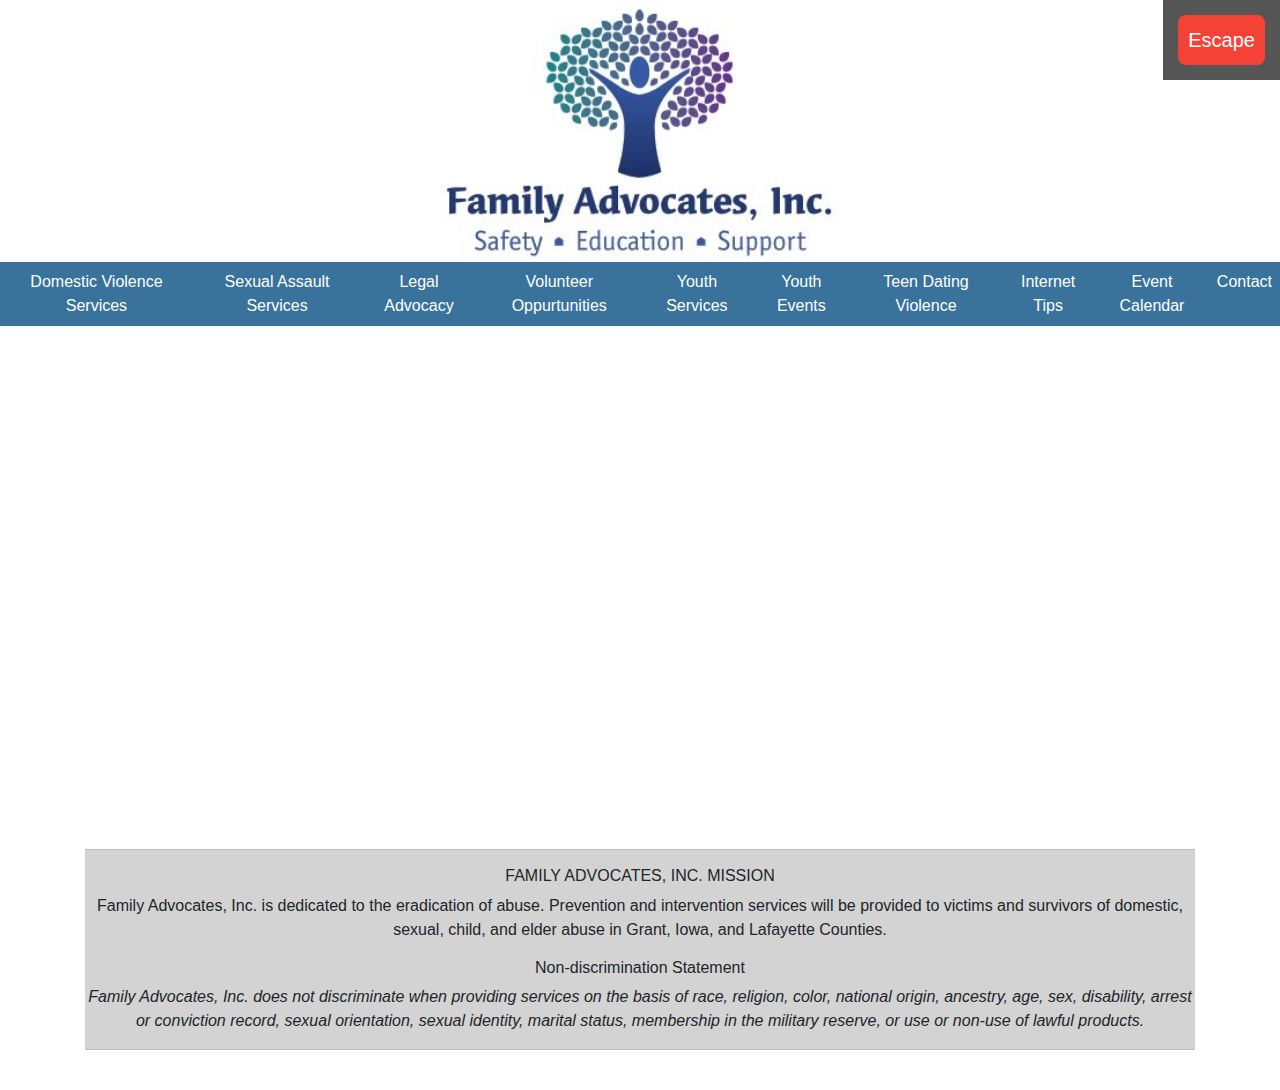
==== calendar.html @ 117eab4a "Add files via upload" ====
<!DOCTYPE html>
<html>
<head>
    <title>YouTube</title>
	<link rel="shortcut icon" href="favicon.ico" />
    <link rel="stylesheet" type="text/css" href="assets/css/style.css">
    <link rel="stylesheet" type="text/css" href="assets/css/bootstrap.css">
</head>
<body>
    <header>
        <div class="banner">
            <a href="index.html"><img class="logo" src="./assets/images/Logo.jpg" alt="Family Advocates, Inc" /></a>
        </div>
        <nav class="navbar navbar-expand-lg navbar-light">
            <button class="navbar-toggler" type="button" data-toggle="collapse" data-target="#navbarSupportedContent" aria-controls="navbarSupportedContent" aria-expanded="false" aria-label="Toggle navigation">
                <span class="navbar-toggler-icon"></span>
            </button>

            <div class="collapse navbar-collapse" id="navbarSupportedContent">
                <ul class="navbar-nav mr-auto">
                    <li class="nav-item dropdown">
                        <a class="nav-link" href="domesticViolence.html" id="navbarDropdown" role="button" aria-haspopup="true" aria-expanded="false" align="center" style="verticle-align: middle;">
                            Domestic Violence Services
                        </a>
						<div class="dropdown-menu" aria-labelledby="navbarDropdown">
                            <a class="dropdown-item" href="domesticViolence.html#Family_Partner_Abuse">Family/Partner Abuse</a>
                            <a class="dropdown-item" href="domesticViolence.html#Vic_Adv">Victim Advocacy</a>
                        </div>
                    </li>
                    <li class="nav-item dropdown">
                        <a class="nav-link" href="sexualAssault.html" id="navbarDropdown" role="button" aria-haspopup="true" aria-expanded="false" align="center">
                            Sexual Assault Services
                        </a>
                        <div class="dropdown-menu" aria-labelledby="navbarDropdown">
                            <a class="dropdown-item" href="sexualAssault.html#What_is_it">What is Sexual Assault</a>
                            <a class="dropdown-item" href="sexualAssault.html#What_should_I_do">What Should I Do If I am Sexually Assaulted</a>
                            <a class="dropdown-item" href="sexualAssault.html#What_services">What Services Does Family Advocates Sexual Assault Service Provide</a>
                            <a class="dropdown-item" href="sexualAssault.html#Help_someone">What Can I Do To Help Someone I know</a>
                        </div>
                    </li>
                    <li class="nav-item dropdown">
                        <a class="nav-link" href="restrainingOrders.html" id="navbarDropdown" role="button" aria-haspopup="true" aria-expanded="false" align="center">
                            Legal Advocacy
                        </a>
                        <div class="dropdown-menu" aria-labelledby="navbarDropdown">
							<a class="dropdown-item" href="restrainingOrders.html#What_is_it">What is a restraining order?</a>
							<a class="dropdown-item" href="restrainingOrders.html#Why_do_i_need_one">Why do I need a restraining order?</a>
                            <a class="dropdown-item" href="restrainingOrders.html#What_are_the_types">What are the three types of restraining orders?</a>
                            <a class="dropdown-item" href="restrainingOrders.html#How_to_obtain">How do I obtain a restraining order?</a>
                            <a class="dropdown-item" href="restrainingOrders.html#Need_to_know_court">What do I need to know about going to court?</a>
                            <a class="dropdown-item" href="restrainingOrders.html#Cost">How much do restraining orders cost?</a>
                        </div>
                    </li>
                    <li class="nav-item dropdown">
                        <a class="nav-link" href="volunteer.html" id="navbarDropdown" role="button" aria-haspopup="true" aria-expanded="false" align="center">
                            Volunteer Oppurtunities
                        </a>
                    </li>
                    <li class="nav-item dropdown">
                        <a class="nav-link" href="youth.html" id="navbarDropdown" role="button" aria-haspopup="true" aria-expanded="false" align="center">
                            Youth Services
                        </a>
                    </li>
                    <li class="nav-item dropdown">
                        <a class="nav-link" href="youthEvents.html" id="navbarDropdown" role="button" aria-haspopup="true" aria-expanded="false" align="center" align="center">
                            Youth Events
                        </a>
                        <div class="dropdown-menu" aria-labelledby="navbarDropdown">
                            <a class="dropdown-item" href="youthEvents.html#Grant_County">Grant County</a>
                            <a class="dropdown-item" href="youthEvents.html#Iowa_County">Iowa County</a>
                            <a class="dropdown-item" href="youthEvents.html#Lafayette_County">Lafayette County</a>
                        </div>
                    </li>
					<li class="nav-item dropdown">
                        <a class="nav-link" href="teen.html" id="navbarDropdown" role="button" aria-haspopup="true" aria-expanded="false" align="center">
                            Teen Dating Violence
                        </a>
                    </li>
					<li class="nav-item dropdown">
                        <a class="nav-link" href="index.html" id="navbarDropdown" role="button" aria-haspopup="true" aria-expanded="false" align="center">
                            Internet Tips
                        </a>
                    </li>
                    <li class="nav-item dropdown">
                        <a class="nav-link" href="calendar.html" id="navbarDropdown" role="button" aria-haspopup="true" aria-expanded="false" align="center">
                            Event Calendar
                        </a>
                    </li>
                    <li class="nav-item dropdown">
                        <a class="nav-link" href="contact.html" id="navbarDropdown" role="button" aria-haspopup="true" aria-expanded="false" align="center">
                            Contact
                        </a>
                    </li>
                </ul>
            </div>
        </nav>
    </header>
    <div class="container">
        <iframe src="https://www.google.com/calendar/embed?src=lin1hba3mhv7fu9978lk7pd5k0@group.calendar.google.com&color=%230F4B38&ctz=America/Chicago&showTitle=0&showNav=1&showDate=1&showTabs=0&showCalendars=0&hl=en" width="760" height="500" frameborder="0" marginheight="0" marginwidth="0">Loading...</iframe>
    
	<br>
	<footer>
	<hr>
	<h6>FAMILY ADVOCATES, INC. MISSION</h6>
	<p>Family Advocates, Inc. is dedicated to the eradication of abuse. Prevention and intervention services will be provided to victims and survivors of domestic, sexual, child, and elder abuse in Grant, Iowa, and Lafayette Counties.</p>
	<h6>Non-discrimination Statement</h6>
	<p><i>
		Family Advocates, Inc. does not discriminate when providing services on the basis of race, religion, color, national origin, ancestry, age, sex, disability, arrest or conviction record, sexual orientation, sexual identity, marital status, membership in the military reserve, or use or non-use of lawful products.
	</i></p>
	<hr>
	</footer>
	<br>
	</div>
	
	<div class="fixed" align="center">
		<a href="https://www.youtube.com" class="button">Escape</a>
	</div>
	
    <script type="text/javascript" src="assets/js/lib/jquery-3.2.1.min.js"></script>
    <script type="text/javascript" src="assets/js/bootstrap.bundle.js"></script>
    <script type="text/javascript" src="assets/js/script.js"></script>
</body>
</html>
---- assets/css/style.css ----
.banner{
	text-align: center;
	color: darkblue;
	font-size: 50px;
}

.navbar {
   padding: 0 !important;
   background-color: rgba(57, 114, 155, 1) !important;
}

.navbar-nav{
    margin: auto;
}

.dropdown-menu{
    background-color: rgba(57, 114, 155, 1) !important;
}

.dropdown-item{
    color: white !important;
}

.dropdown-item:hover{
    color: black !important;
}

#navbarDropdown{
    color: white;
	background-color: rgba(57, 114, 155, 1);
}
#navbarDropdown:hover{
    transition: color 0.4s ease 0s;
	color: black;
}

.dropdown:hover .dropdown-menu {
	display: block;
	margin:0;
	padding:auto;
}

.container{
	text-align: center;
}

.listMain{
	text-align: left;
}

footer {
    background-color: lightgray;
	text-align: center;
}

.logo{
    width:100%;
    max-width: 400px;
}

.centerFit{
    max-width: 100%;
    max-height: 100vh;
    margin: auto;
}

.fixed {
    position: fixed;
    top: 0;
    right: 0;
    border: none;
	padding: 15px;
	background-color: #555555;
}
	
.button {
    background-color: #f44336; /* Green */
    border: none;
    color: white;
	border-radius: 8px;
    padding: 10px;
    text-align: center;
    text-decoration: none;
    display: inline-block;
    font-size: 20px;
}

.gallery {
	margin-top: 8px;
	border: 1px solid #ccc;
}

.gallery:hover {
	border: 1px solid #777;
}

.galleryDesc {
	padding: 15px;
	text-align:center;
}

.row {
    display: -ms-flexbox; /* IE10 */
    display: flex;
    -ms-flex-wrap: wrap; /* IE10 */
    flex-wrap: wrap;
    padding: 0 4px;
}

/* Create four equal columns that sits next to each other */
.column {
    -ms-flex: 25%; /* IE10 */
    flex: 25%;
    max-width: 25%;
    padding: 0 4px;
}

.column img {
    vertical-align: middle;
}

/* Responsive layout - makes a two column-layout instead of four columns */
@media screen and (max-width: 800px) {
    .column {
        -ms-flex: 50%;
        flex: 50%;
        max-width: 50%;
    }
}

/* Responsive layout - makes the two columns stack on top of each other instead of next to each other */
@media screen and (max-width: 600px) {
    .column {
        -ms-flex: 100%;
        flex: 100%;
        max-width: 100%;
    }
}
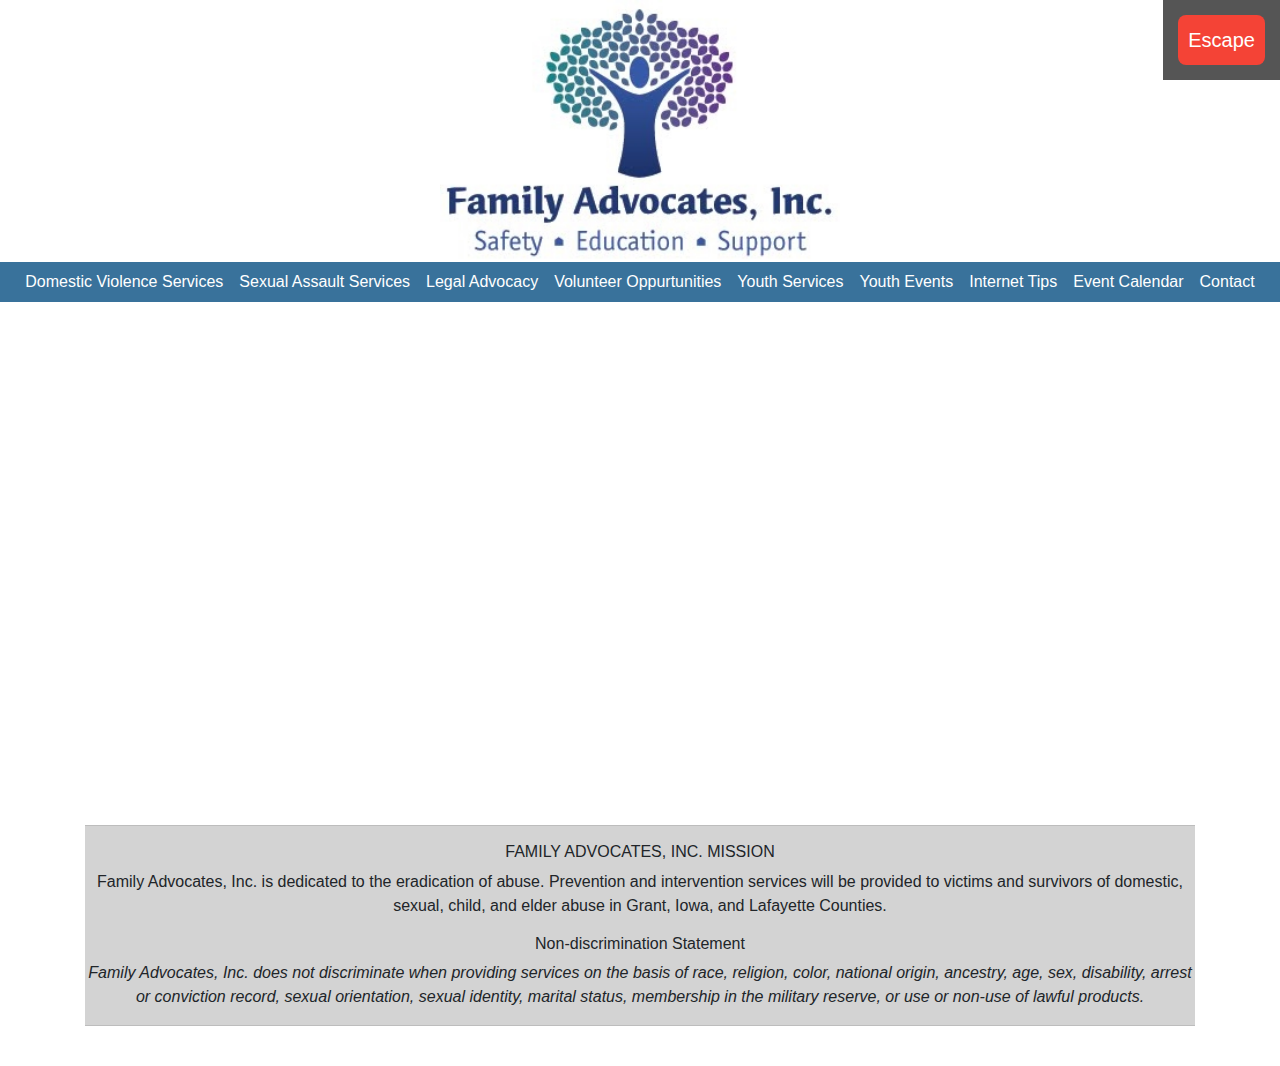
==== commit 4ec0ce13: "Update calendar.html" ====
--- a/calendar.html
+++ b/calendar.html
@@ -72,11 +72,6 @@
                         </div>
                     </li>
 					<li class="nav-item dropdown">
-                        <a class="nav-link" href="teen.html" id="navbarDropdown" role="button" aria-haspopup="true" aria-expanded="false" align="center">
-                            Teen Dating Violence
-                        </a>
-                    </li>
-					<li class="nav-item dropdown">
                         <a class="nav-link" href="index.html" id="navbarDropdown" role="button" aria-haspopup="true" aria-expanded="false" align="center">
                             Internet Tips
                         </a>
